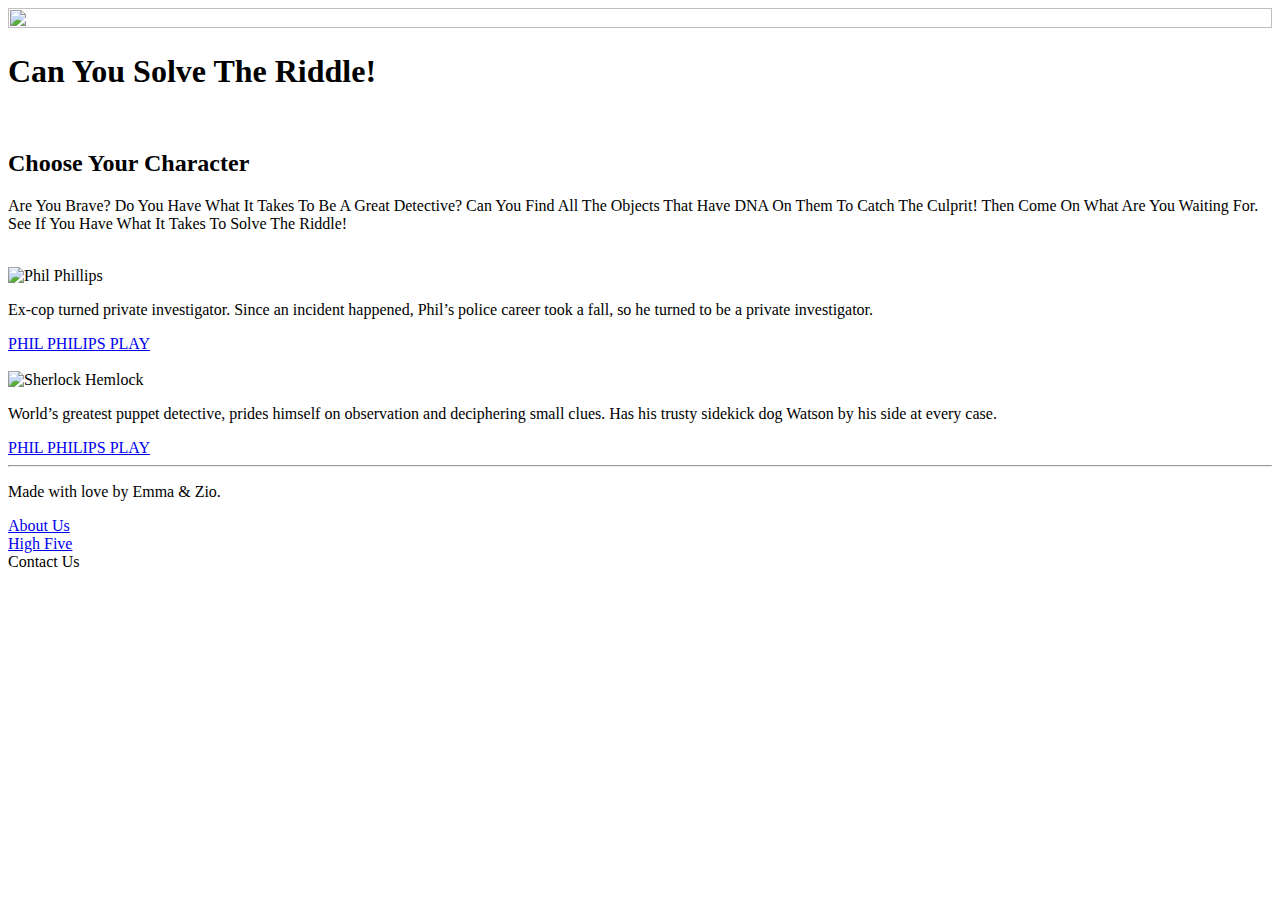
==== index.html @ e665868e "Update index.html" ====
<!DOCTYPE html>

<html lang="en">
<head>
    <title>The Riddle</title>
    <link href ="css/main.css" rel="stylesheet" type="text/css">
    <script src = "js/app.js"></script>
    <script src = "js/theDOM.js"></script>
</head>

<body>
  <img src="img/police1.jpg" id="police1" alt="" style= "width:100%; height: 100%">
  <h1>Can You Solve The Riddle!</h1>
  <br>
  <h2>Choose Your Character</h2>
    <p>Are You Brave? Do You Have What It Takes To Be A Great Detective?
        Can You Find All The Objects That Have DNA On Them To Catch The Culprit!
        Then Come On What Are You Waiting For. See If You Have What It Takes To Solve The Riddle!</p>
  <br>
  <div>
    <div class="detectives">
      <div class=happy>
        <img src="img/happytime.jpg" alt="Phil Phillips">
        <p>Ex-cop turned private investigator. Since an incident happened, Phil’s police career took a fall, so he turned to be a private investigator.</p>
        <a class="button" href="case1.html">PHIL PHILIPS PLAY</a>
      </div>
      <br>
      <div class="sherlock">
        <img src="img/sherlockhemlock.jpg" alt="Sherlock Hemlock">
        <p>World’s greatest puppet detective, prides himself on observation and deciphering small clues. Has his trusty sidekick dog Watson by his side at every case.</p>
        <a class="button" href="case1.html">PHIL PHILIPS PLAY</a>
      </div>
    </div>
  </body>

<hr>
<footer>
    <p> Made with love by Emma & Zio.</p>
    <div><a href="./aboutus.html">About Us</a></div>
    <div><a href="./rating.html">High Five</a></div>
    <div>Contact Us</div>
</footer>
</html>
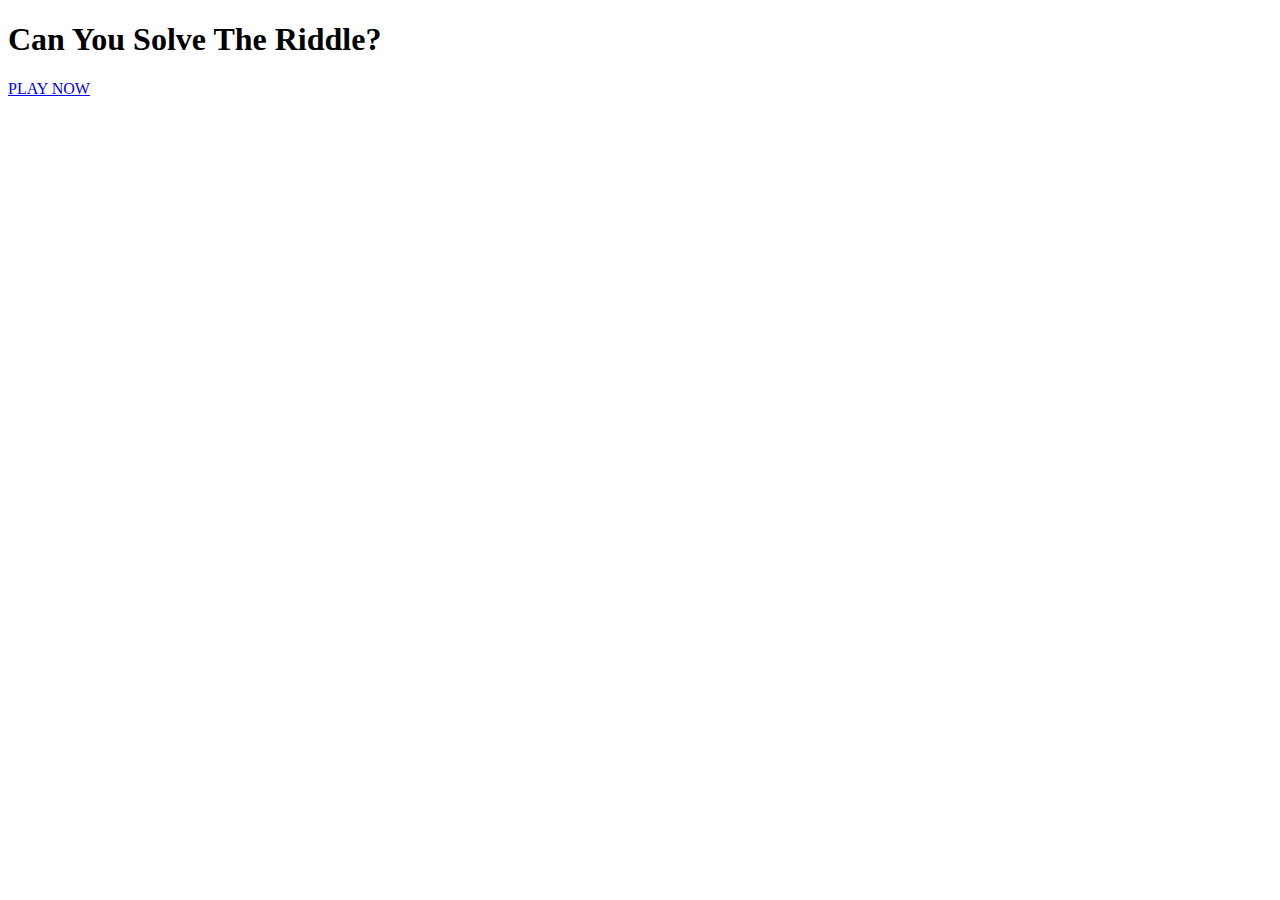
==== commit 697ec158: "Rename home.html to index.html" ====
--- a/index.html
+++ b/index.html
@@ -3,41 +3,16 @@
 <html lang="en">
 <head>
     <title>The Riddle</title>
-    <link href ="css/main.css" rel="stylesheet" type="text/css">
-    <script src = "js/app.js"></script>
-    <script src = "js/theDOM.js"></script>
+    <link href ="CSS/home.css" rel="stylesheet" type="text/css">
 </head>
 
 <body>
-  <img src="img/police1.jpg" id="police1" alt="" style= "width:100%; height: 100%">
-  <h1>Can You Solve The Riddle!</h1>
-  <br>
-  <h2>Choose Your Character</h2>
-    <p>Are You Brave? Do You Have What It Takes To Be A Great Detective?
-        Can You Find All The Objects That Have DNA On Them To Catch The Culprit!
-        Then Come On What Are You Waiting For. See If You Have What It Takes To Solve The Riddle!</p>
-  <br>
-  <div>
-    <div class="detectives">
-      <div class=happy>
-        <img src="img/happytime.jpg" alt="Phil Phillips">
-        <p>Ex-cop turned private investigator. Since an incident happened, Phil’s police career took a fall, so he turned to be a private investigator.</p>
-        <a class="button" href="case1.html">PHIL PHILIPS PLAY</a>
-      </div>
-      <br>
-      <div class="sherlock">
-        <img src="img/sherlockhemlock.jpg" alt="Sherlock Hemlock">
-        <p>World’s greatest puppet detective, prides himself on observation and deciphering small clues. Has his trusty sidekick dog Watson by his side at every case.</p>
-        <a class="button" href="case1.html">PHIL PHILIPS PLAY</a>
-      </div>
+    <div class="home">
+        <h1>Can You Solve The Riddle?</h1>
     </div>
-  </body>
+    <div class="play">
+    <a class="button" href="riddle.html">PLAY NOW</a>
+    </div>
+</body>
 
-<hr>
-<footer>
-    <p> Made with love by Emma & Zio.</p>
-    <div><a href="./aboutus.html">About Us</a></div>
-    <div><a href="./rating.html">High Five</a></div>
-    <div>Contact Us</div>
-</footer>
 </html>
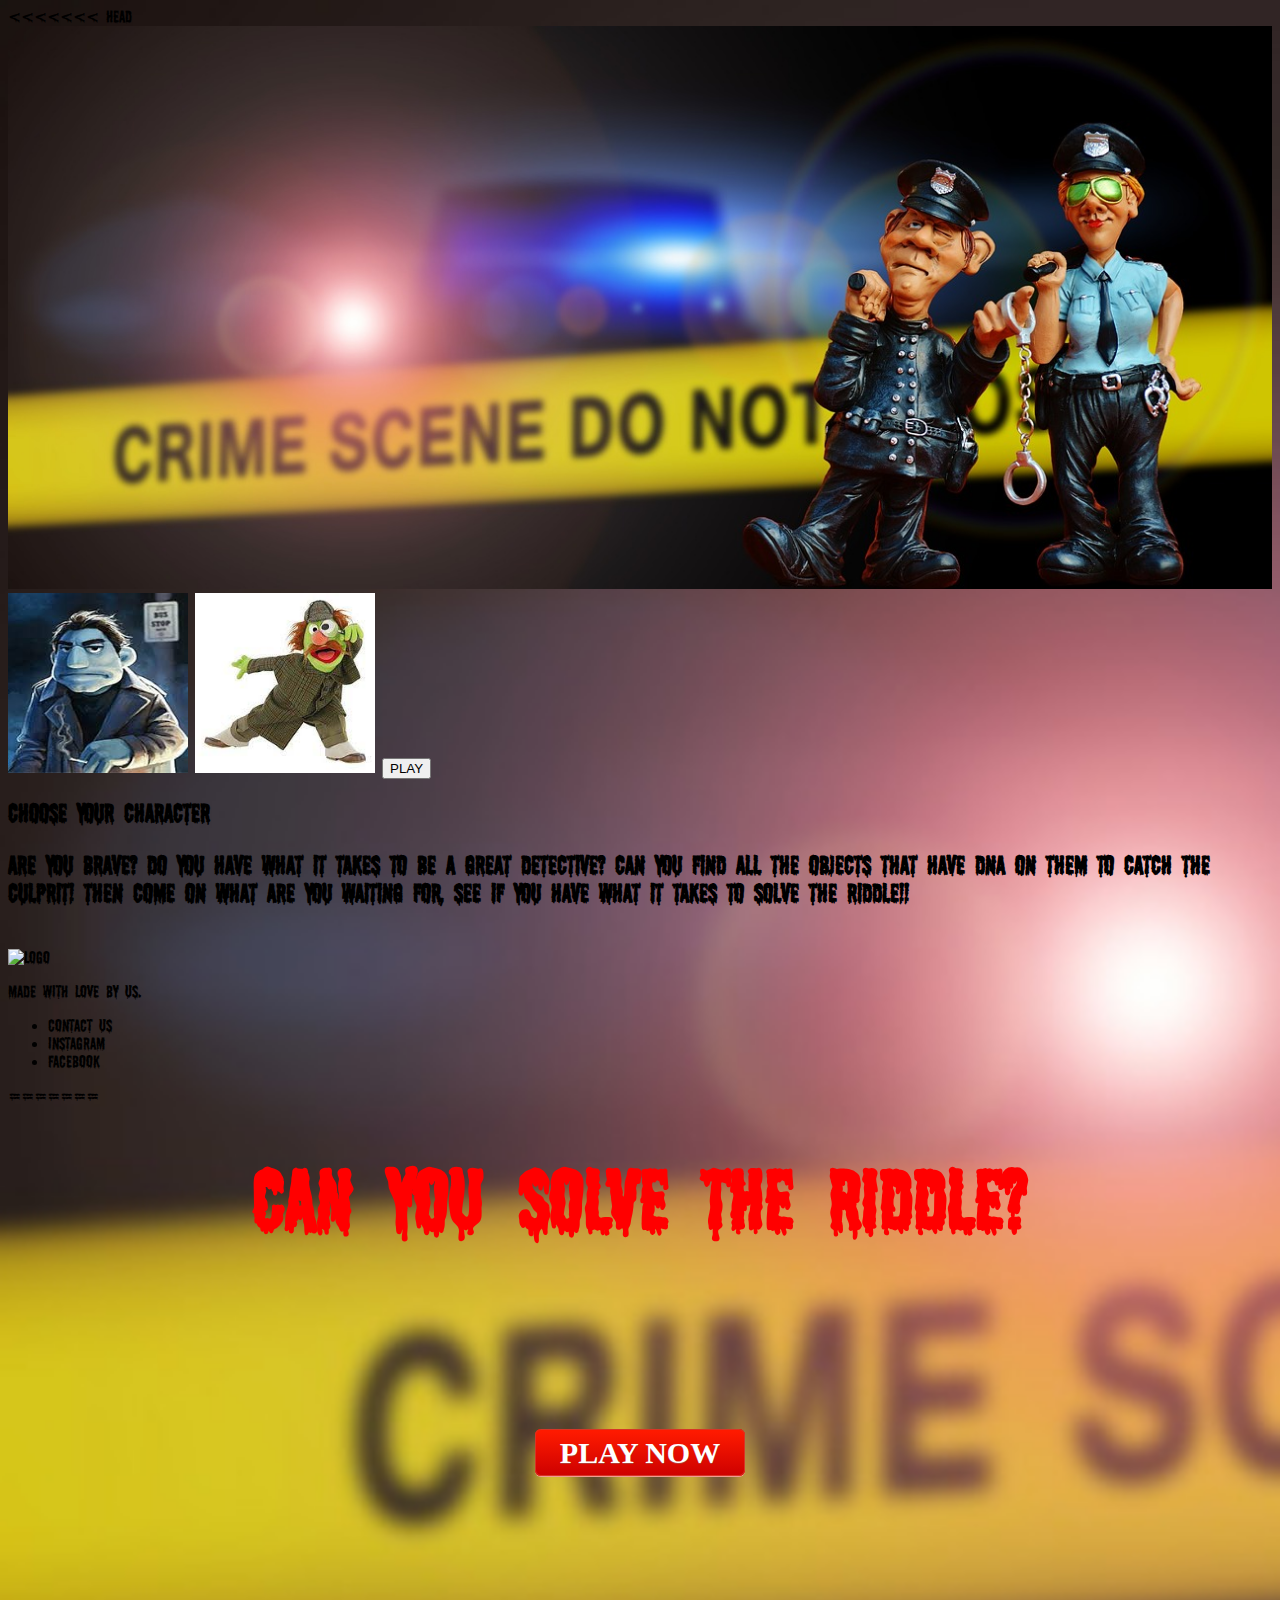
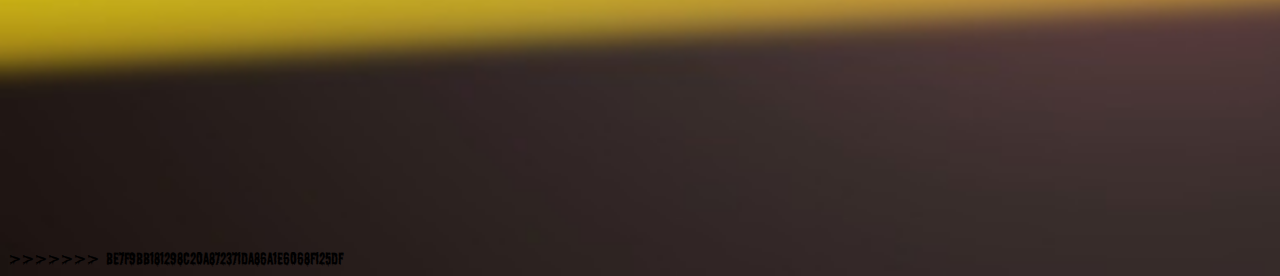
==== commit cca5a804: "." ====
--- a/index.html
+++ b/index.html
@@ -7,12 +7,53 @@
 </head>
 
 <body>
+<<<<<<< HEAD
+    <div>
+        <img src="img/police1.jpg" id="police1" alt="" style= "width:100%; height: 100%" />
+        <img src="img/happytime.jpg" class="imtip" width="180px" height="180px"/>
+        <img src="img/sherlockhemlock.jpg" position= center-left width="180px" height="180px" />
+        <a href= "Riddle.html"><input type="button" value="PLAY" position= bottom-middle 
+            height= "100px" width= "100px" bacgroundColor='red'></a>
+
+        <hover "img/happytime.jpg" title= "Phil Phillips"
+        Ex-cop turned private investigator. 
+        When he was a cop he partnered up with fellow officer, 
+        Connie Edwards and the two are the best in the business. 
+        Since an incident happened, Phil’s police career took a fall, so he turned to be a private investigator. 
+        Protecting puppets in the human world as his goal ></hover>
+        <hover: "img/sherlockhemlock.jpg" title= Sherlock Hemlock 
+        World’s greatest puppet detective, prides himself on observation and deciphering small clues. 
+        Has his trusty sidekick dog Watson by his side at every case ></hover:>
+
+    </div>
+    <h2 class="blood"> Choose Your Character
+        <font-size "10" face = "arial" color = "red"></font-size> 
+        <p><font-size "10" face = "arial" color = "red" position = "right"></font-size>
+         Are You Brave? Do You Have What It Takes To Be A Great Detective? 
+         Can You Find All The Objects That Have DNA On Them To Catch The Culprit!
+            Then Come On What Are You Waiting For, 
+            See If You Have What It Takes To Solve The Riddle!!
+        </p>
+    </h2>
+​</body>
+
+<footer>
+    <img src="img/Logo.png" alt="Logo" width="100" height="100px">
+    <p>Made with love by Us.</p>
+    <ul>
+        <li>Contact Us</li>
+        <li>Instagram</li>
+        <li>Facebook</li>
+    </ul>
+</footer>
+=======
     <div class="home">
         <h1>Can You Solve The Riddle?</h1>
     </div>
     <div class="play">
-    <a class="button" href="riddle.html">PLAY NOW</a>
+    <a class="button" href="/pages/riddle.html">PLAY NOW</a>
     </div>
 </body>
+>>>>>>> be7f9bb181298c20a872371da86a1e6068f125df
 
 </html>
--- a/CSS/home.css
+++ b/CSS/home.css
@@ -0,0 +1,70 @@
+@font-face {
+    font-family: 'shlopshlop';
+    src: url('Font/shlop-webfont.woff2') format('woff2'),
+         url('Font/shlop-webfont.woff') format('woff'),
+         url('Font/SHLOP');
+    font-weight: normal;
+    font-style: normal;
+}
+
+body {
+    font-family: 'shlopshlop';
+    background-image: url("../img/police1.jpg");
+    background-color: black;
+    background-repeat: no-repeat;
+    background-size: cover;
+    height: 100%;
+    width: auto;
+    overflow: hidden;
+}
+
+  .home {
+    text-align: center;
+    color: red;
+    margin-top: 50px;
+  }
+
+  h1 {
+    text-transform: uppercase;
+    margin: 0;
+    font-size: 80px;
+    white-space: wrap;
+  }
+
+.play {
+    margin-top: 15%;
+    margin-bottom: 30%;
+    text-align: center;
+
+}
+
+.button {
+	box-shadow: 0px 1px 0px 0px #f29c93;
+	background:linear-gradient(to bottom, #fe1a00 5%, #ce0100 100%);
+	background-color:#fe1a00;
+	border-radius:6px;
+    border:1px solid #d83526;
+    cursor:pointer;
+	color:#ffffff;
+	font-family: 'Franklin Gothic Medium';
+	font-size:30px;
+	font-weight:bold;
+	padding:6px 24px;
+	text-decoration:none;
+    text-shadow:0px 1px 0px #b23e35;
+}
+
+.button:hover {
+	background:linear-gradient(to bottom, #ce0100 5%, #fe1a00 100%);
+	background-color:#ce0100;
+}
+
+.button:active {
+	position:relative;
+  top:1px;
+  align-content: center;
+}
+
+@media {
+
+}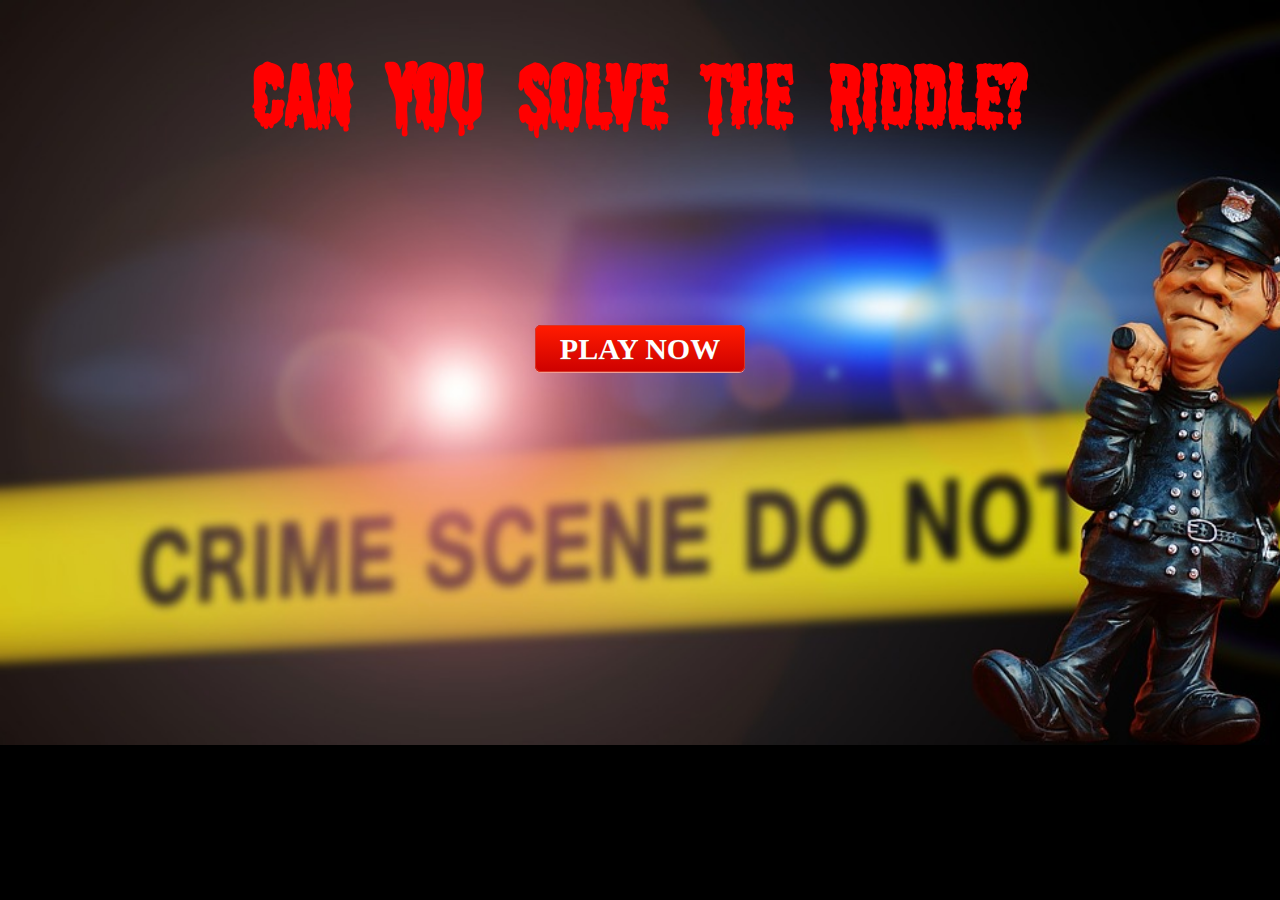
==== commit 09bcd9bf: "Add files via upload" ====
--- a/index.html
+++ b/index.html
@@ -2,58 +2,19 @@
 
 <html lang="en">
 <head>
+    <meta charset="UTF-8">
+    <meta name="viewport" content="width=device-width, initial-scale=1.0">
     <title>The Riddle</title>
     <link href ="CSS/home.css" rel="stylesheet" type="text/css">
 </head>
 
 <body>
-<<<<<<< HEAD
-    <div>
-        <img src="img/police1.jpg" id="police1" alt="" style= "width:100%; height: 100%" />
-        <img src="img/happytime.jpg" class="imtip" width="180px" height="180px"/>
-        <img src="img/sherlockhemlock.jpg" position= center-left width="180px" height="180px" />
-        <a href= "Riddle.html"><input type="button" value="PLAY" position= bottom-middle 
-            height= "100px" width= "100px" bacgroundColor='red'></a>
-
-        <hover "img/happytime.jpg" title= "Phil Phillips"
-        Ex-cop turned private investigator. 
-        When he was a cop he partnered up with fellow officer, 
-        Connie Edwards and the two are the best in the business. 
-        Since an incident happened, Phil’s police career took a fall, so he turned to be a private investigator. 
-        Protecting puppets in the human world as his goal ></hover>
-        <hover: "img/sherlockhemlock.jpg" title= Sherlock Hemlock 
-        World’s greatest puppet detective, prides himself on observation and deciphering small clues. 
-        Has his trusty sidekick dog Watson by his side at every case ></hover:>
-
-    </div>
-    <h2 class="blood"> Choose Your Character
-        <font-size "10" face = "arial" color = "red"></font-size> 
-        <p><font-size "10" face = "arial" color = "red" position = "right"></font-size>
-         Are You Brave? Do You Have What It Takes To Be A Great Detective? 
-         Can You Find All The Objects That Have DNA On Them To Catch The Culprit!
-            Then Come On What Are You Waiting For, 
-            See If You Have What It Takes To Solve The Riddle!!
-        </p>
-    </h2>
-​</body>
-
-<footer>
-    <img src="img/Logo.png" alt="Logo" width="100" height="100px">
-    <p>Made with love by Us.</p>
-    <ul>
-        <li>Contact Us</li>
-        <li>Instagram</li>
-        <li>Facebook</li>
-    </ul>
-</footer>
-=======
     <div class="home">
         <h1>Can You Solve The Riddle?</h1>
     </div>
     <div class="play">
-    <a class="button" href="/pages/riddle.html">PLAY NOW</a>
+    <a class="button" href="pages/riddle.html">PLAY NOW</a>
     </div>
 </body>
->>>>>>> be7f9bb181298c20a872371da86a1e6068f125df
 
 </html>
